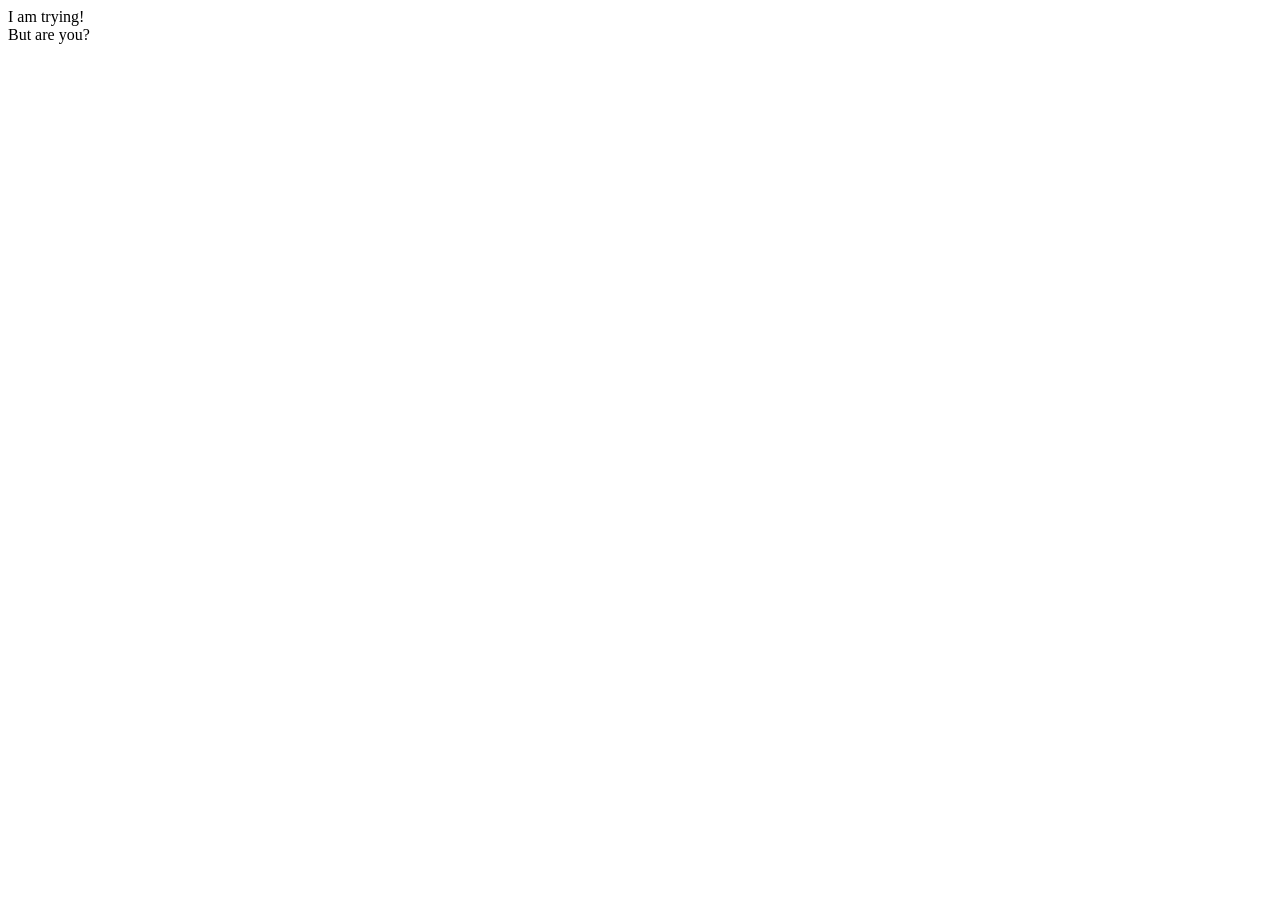
==== src/template.html @ 61c856f1 "Set up project" ====
<!DOCTYPE html>
<html lang="en">
<head>
    <meta charset="UTF-8">
    <meta name="viewport" content="width=device-width, initial-scale=1.0">
    <title>Restaurant</title>
</head>
<body>
    I am trying!
    <div>But are you?</div>
</body>
</html>
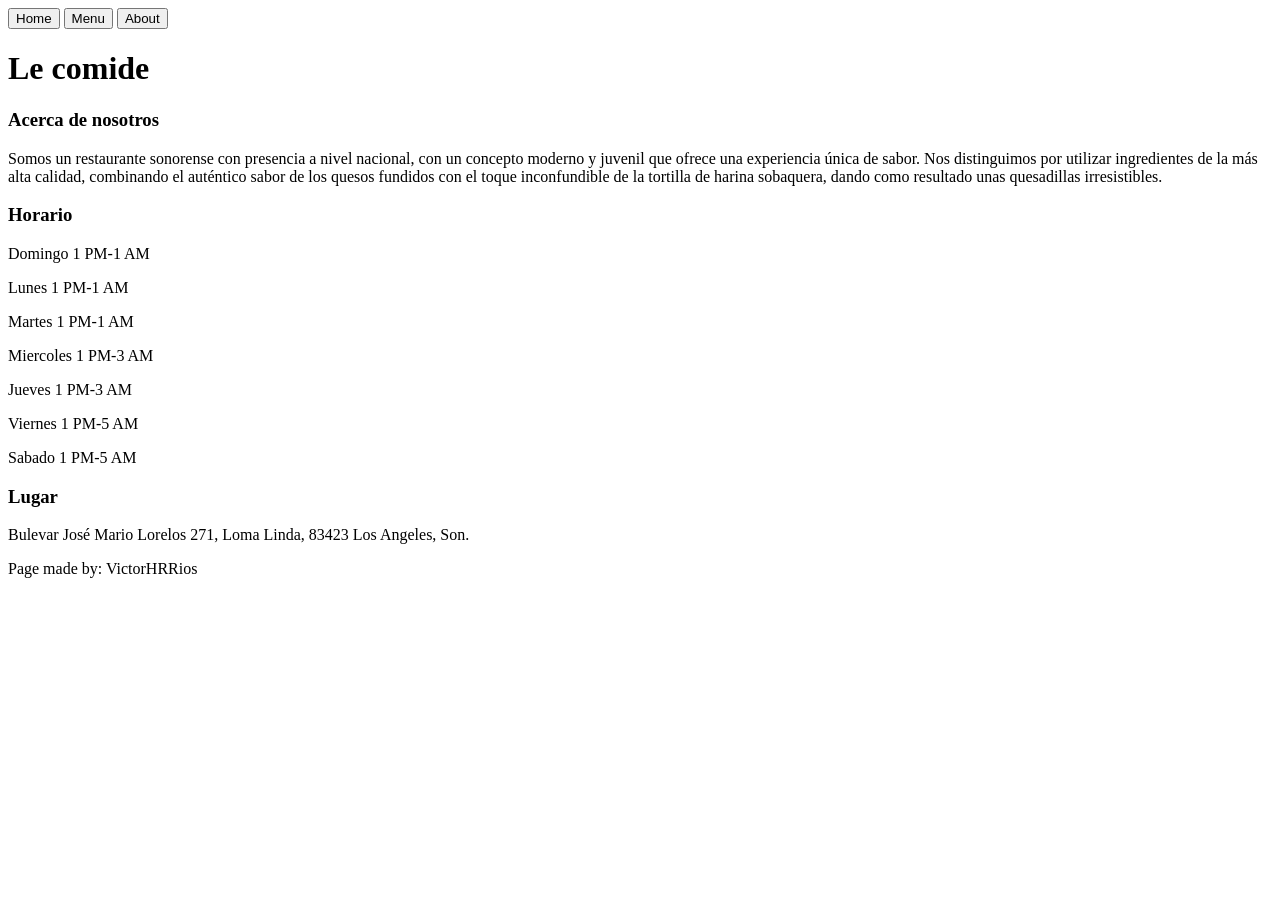
==== commit d2a1b9da: "add html boilerplate and some basic styling" ====
--- a/src/template.html
+++ b/src/template.html
@@ -6,7 +6,38 @@
     <title>Restaurant</title>
 </head>
 <body>
-    I am trying!
-    <div>But are you?</div>
+    <header>
+        <nav>
+            <button class="top-button" id="home-button">Home</button>
+            <button class="top-button" id="menu-button">Menu</button>
+            <button class="top-button" id="about-button">About</button>
+        </nav>
+    </header>
+    <div id="content">
+        <div class="header-container">
+            <div class="heading">
+                <h1>Le comide</h1>
+            </div>
+        </div>
+        <div class="review-outer">
+            <h3>Acerca de nosotros</h3>
+            <p>Somos un restaurante sonorense con presencia a nivel nacional, con un concepto moderno y juvenil que ofrece una experiencia única de sabor. Nos distinguimos por utilizar ingredientes de la más alta calidad, combinando el auténtico sabor de los quesos fundidos con el toque inconfundible de la tortilla de harina sobaquera, dando como resultado unas quesadillas irresistibles.</p>
+        </div>
+        <div class="info-hours-outer">
+            <h3>Horario</h3>
+            <p>Domingo	1 PM-1 AM</p>
+            <p>Lunes	1 PM-1 AM</p>
+            <p>Martes	1 PM-1 AM</p>
+            <p>Miercoles	1 PM-3 AM</p>
+            <p>Jueves	1 PM-3 AM</p>
+            <p>Viernes	1 PM-5 AM</p>
+            <p></p>Sabado	1 PM-5 AM</p>
+        </div>
+        <div class="info-location-outer">
+            <h3>Lugar</h3>
+            <p>Bulevar José Mario Lorelos 271, Loma Linda, 83423 Los Angeles, Son.</p>
+        </div>
+    </div>
+    <footer>Page made by: VictorHRRios</footer>
 </body>
 </html>
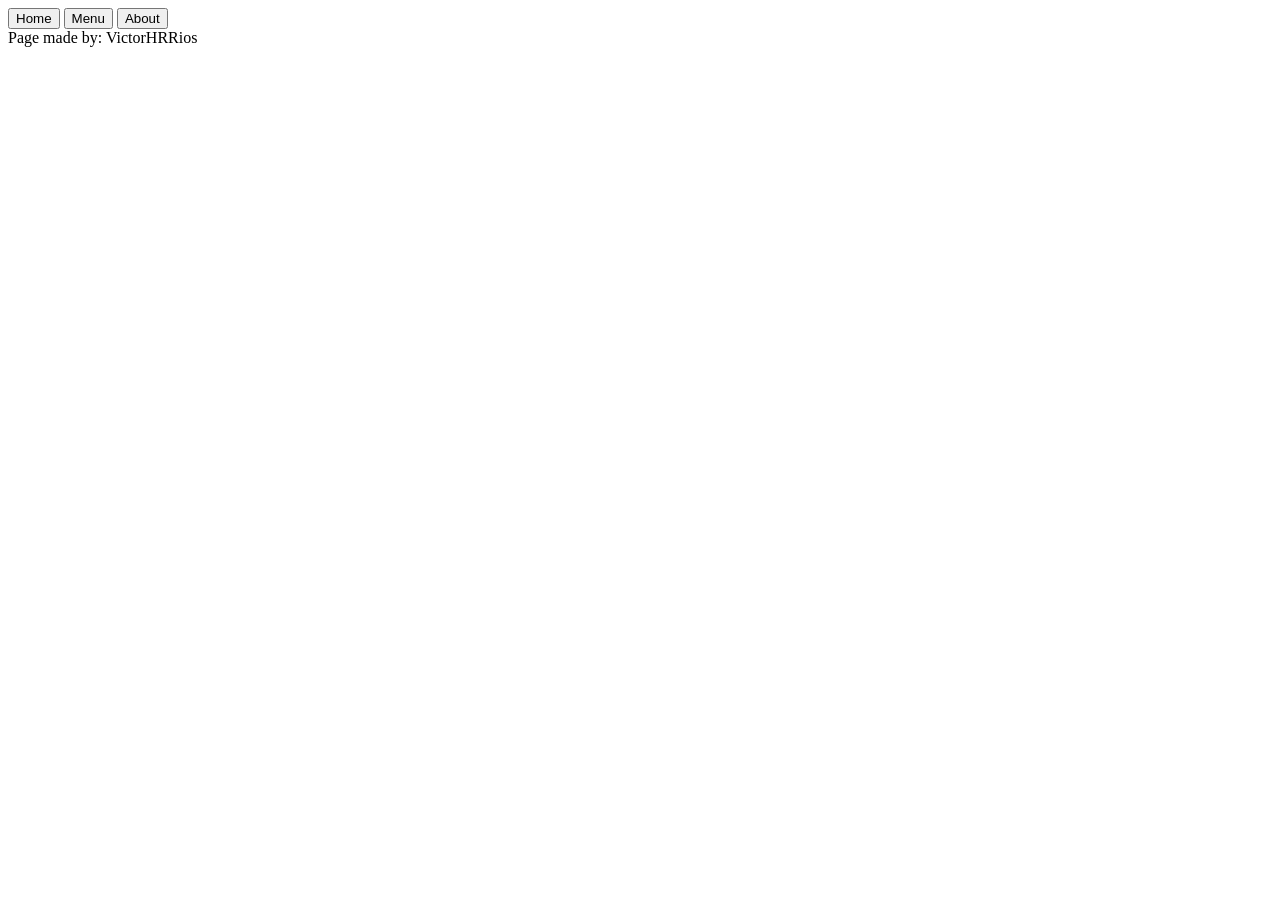
==== commit b06678ec: "Add functionality to the page whre you can change tabs" ====
--- a/src/template.html
+++ b/src/template.html
@@ -14,29 +14,6 @@
         </nav>
     </header>
     <div id="content">
-        <div class="header-container">
-            <div class="heading">
-                <h1>Le comide</h1>
-            </div>
-        </div>
-        <div class="review-outer">
-            <h3>Acerca de nosotros</h3>
-            <p>Somos un restaurante sonorense con presencia a nivel nacional, con un concepto moderno y juvenil que ofrece una experiencia única de sabor. Nos distinguimos por utilizar ingredientes de la más alta calidad, combinando el auténtico sabor de los quesos fundidos con el toque inconfundible de la tortilla de harina sobaquera, dando como resultado unas quesadillas irresistibles.</p>
-        </div>
-        <div class="info-hours-outer">
-            <h3>Horario</h3>
-            <p>Domingo	1 PM-1 AM</p>
-            <p>Lunes	1 PM-1 AM</p>
-            <p>Martes	1 PM-1 AM</p>
-            <p>Miercoles	1 PM-3 AM</p>
-            <p>Jueves	1 PM-3 AM</p>
-            <p>Viernes	1 PM-5 AM</p>
-            <p></p>Sabado	1 PM-5 AM</p>
-        </div>
-        <div class="info-location-outer">
-            <h3>Lugar</h3>
-            <p>Bulevar José Mario Lorelos 271, Loma Linda, 83423 Los Angeles, Son.</p>
-        </div>
     </div>
     <footer>Page made by: VictorHRRios</footer>
 </body>
